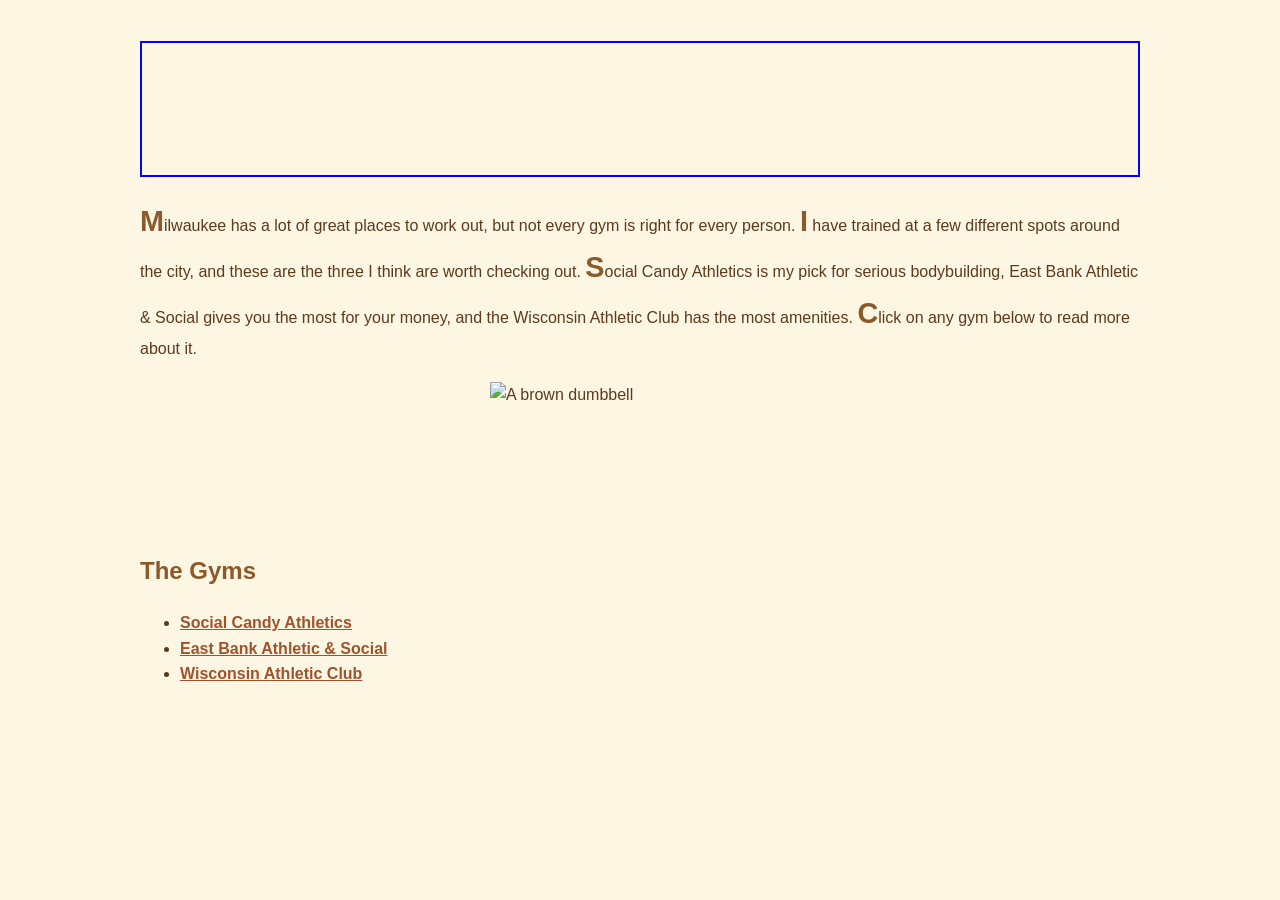
==== index.html @ dedfcb2c "Add files via upload" ====
<!DOCTYPE html>
<html lang="en">
<head>
  <meta charset="utf-8">
  <title>Where to Lift in Milwaukee</title>
  <link rel="stylesheet" href="style.css">
</head>
<body>
  <header class="home-header">
    <h1>Where to Lift in Milwaukee</h1>
  </header>

  <main>
    <p>
      <span class="big-letter">M</span>ilwaukee has a lot of great places to work out, but not every gym is right for every person.
      <span class="big-letter">I</span> have trained at a few different spots around the city, and these are the three I think are worth checking out.
      <span class="big-letter">S</span>ocial Candy Athletics is my pick for serious bodybuilding, East Bank Athletic &amp; Social gives you the most for your money, and the Wisconsin Athletic Club has the most amenities.
      <span class="big-letter">C</span>lick on any gym below to read more about it.
    </p>

    <img src="images/dumbbell.svg" alt="A brown dumbbell" width="300" height="150">

    <nav>
      <h2>The Gyms</h2>
      <ul>
        <li><a href="social-candy.html">Social Candy Athletics</a></li>
        <li><a href="east-bank.html">East Bank Athletic &amp; Social</a></li>
        <li><a href="wac.html">Wisconsin Athletic Club</a></li>
      </ul>
    </nav>
  </main>
</body>
</html>
---- style.css ----
/* Shared stylesheet for all four pages */

body {
  background-color: #fdf6e3;
  color: #5b3a1e;
  font-family: Verdana, Geneva, sans-serif;
  max-width: 1000px;
  margin: 0 auto;
  padding: 20px;
  line-height: 1.6;
}

/* Every page title gets a 2px solid blue border */
h1 {
  border: 2px solid blue;
  padding: 10px;
  text-align: center;
  font-family: "Trebuchet MS", Helvetica, sans-serif;
}

h2 {
  font-family: "Trebuchet MS", Helvetica, sans-serif;
  color: #8b5a2b;
}

/* A different title font for each gym page */
.title-candy {
  font-family: Impact, "Arial Black", sans-serif;
}

.title-eastbank {
  font-family: "Comic Sans MS", "Comic Neue", cursive;
}

.title-wac {
  font-family: "Courier New", Courier, monospace;
}

/* Home page header with a locally stored background image */
.home-header h1 {
  background-image: url("images/background.svg");
  background-repeat: repeat;
  color: #fdf6e3;
  padding: 40px 10px;
}

/* Big, bold first letter of each sentence */
.big-letter {
  font-size: 1.8em;
  font-weight: bold;
  color: #8b5a2b;
}

img {
  display: block;
  margin: 20px auto;
}

a {
  color: #a0522d;
  font-weight: bold;
}

a:hover {
  color: #5b3a1e;
}

dt {
  font-weight: bold;
  margin-top: 10px;
}
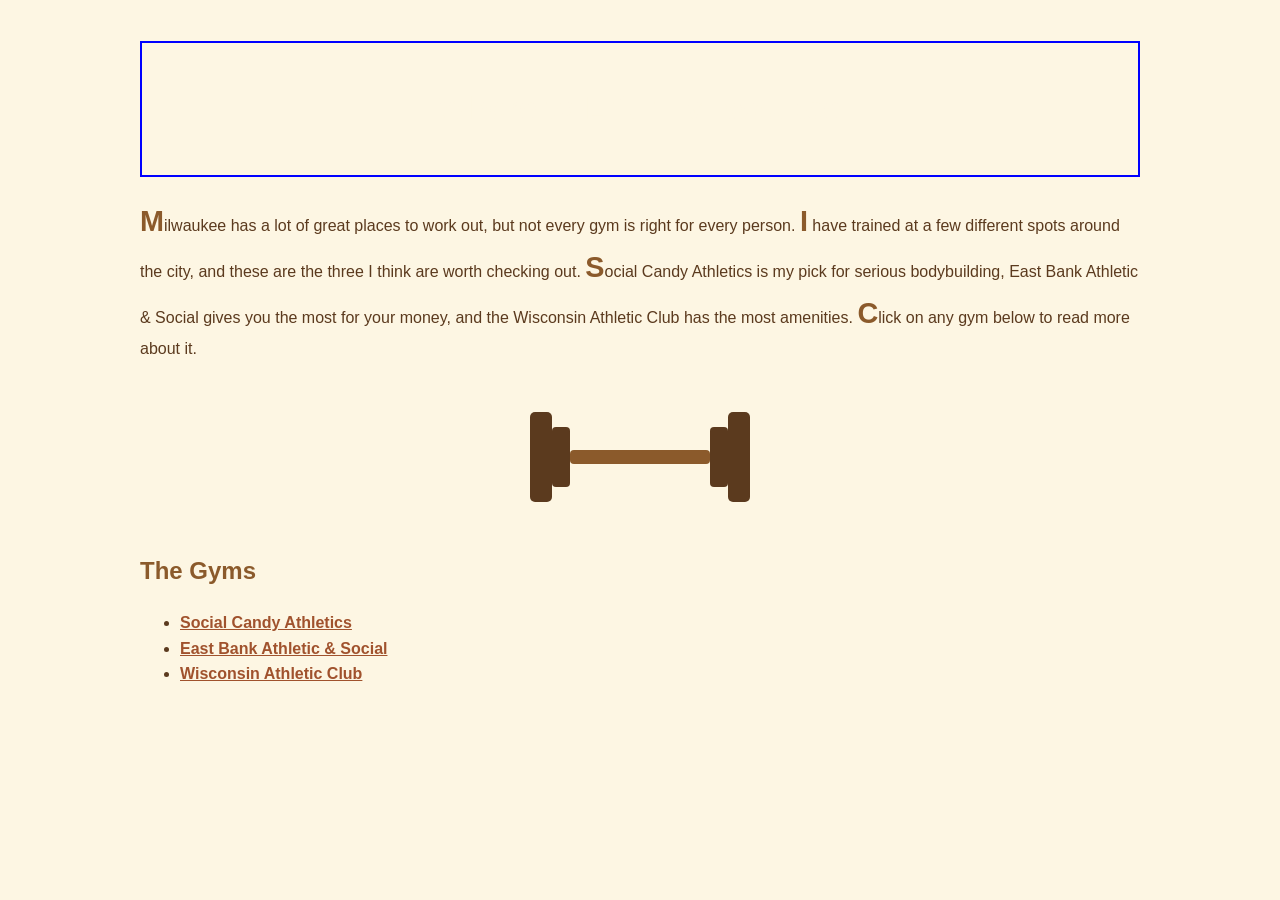
==== commit 2102607f: "Fix image source path in index.html" ====
--- a/index.html
+++ b/index.html
@@ -18,7 +18,7 @@
       <span class="big-letter">C</span>lick on any gym below to read more about it.
     </p>
 
-    <img src="images/dumbbell.svg" alt="A brown dumbbell" width="300" height="150">
+    <img src="Images/dumbbell.svg" alt="A brown dumbbell" width="300" height="150">
 
     <nav>
       <h2>The Gyms</h2>
